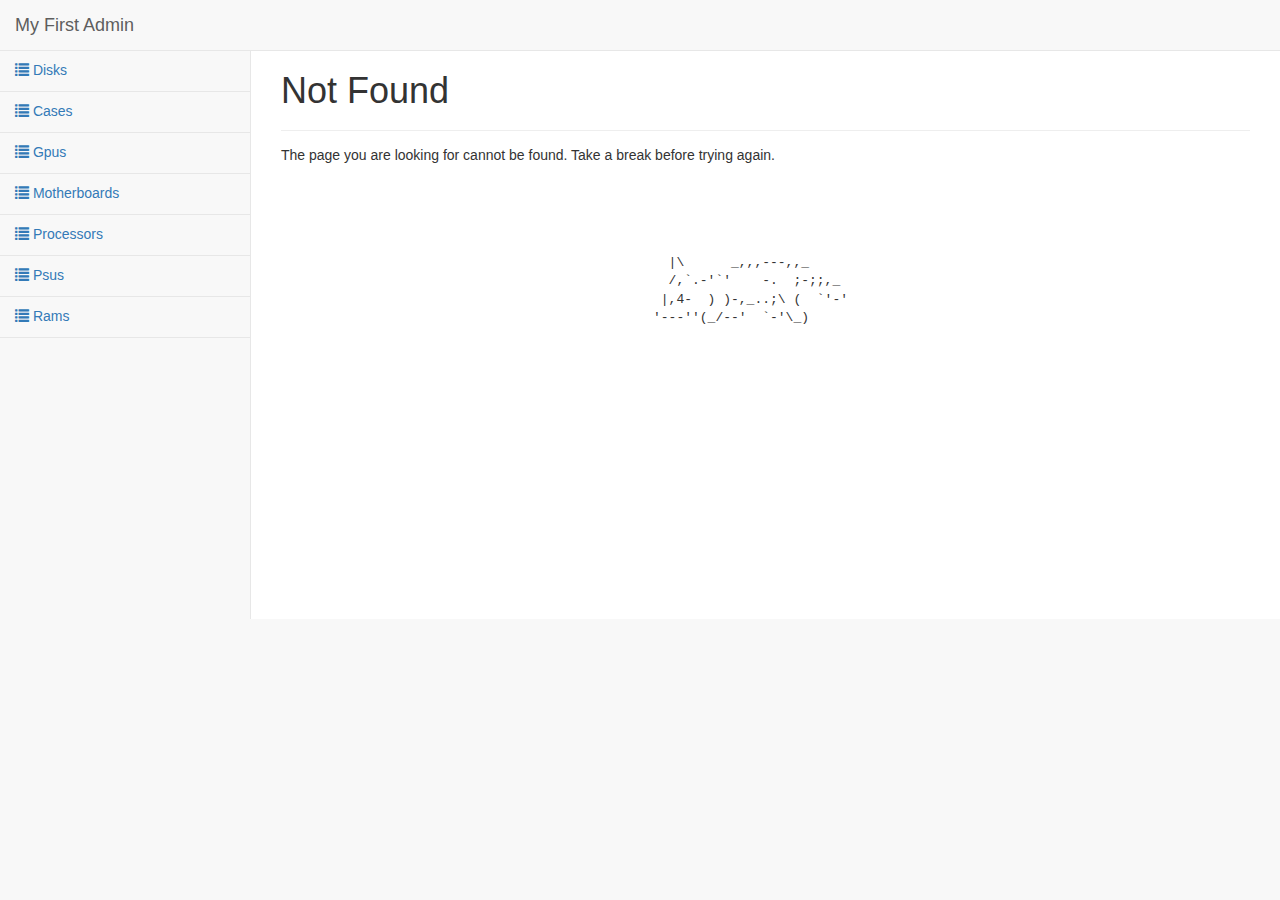
==== src/main/webapp/admin/index.html @ 7682b4ea "admin panel（CRUD）" ====
<html>
    <head>
        <meta charset="utf-8">
        <title>My First Admin</title>
        <link rel="stylesheet" href="ng-admin.min.css">
    </head>
    <body ng-app="myApp">
        <div ui-view="ng-admin"></div>
        <script src="ng-admin.min.js" type="text/javascript"></script>
        <script src="admin.js" type="text/javascript"></script>
    </body>
</html>
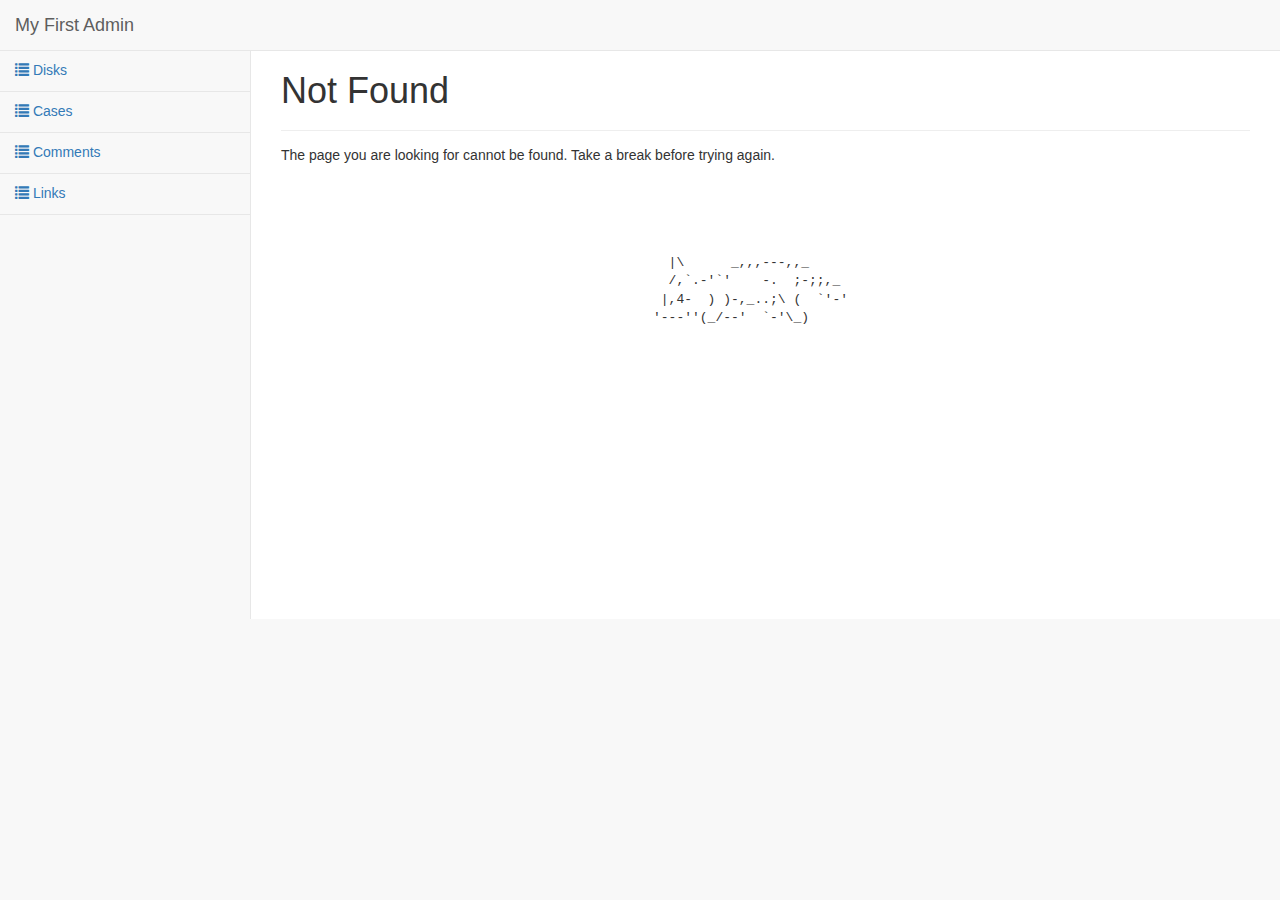
==== commit 5c5e1837: "fixed CRUD for comments" ====
--- a/src/main/webapp/admin/index.html
+++ b/src/main/webapp/admin/index.html
@@ -3,6 +3,7 @@
         <meta charset="utf-8">
         <title>My First Admin</title>
         <link rel="stylesheet" href="ng-admin.min.css">
+        <link rel="shortcut icon" href="../favicon.ico" type="image/x-icon">
     </head>
     <body ng-app="myApp">
         <div ui-view="ng-admin"></div>
